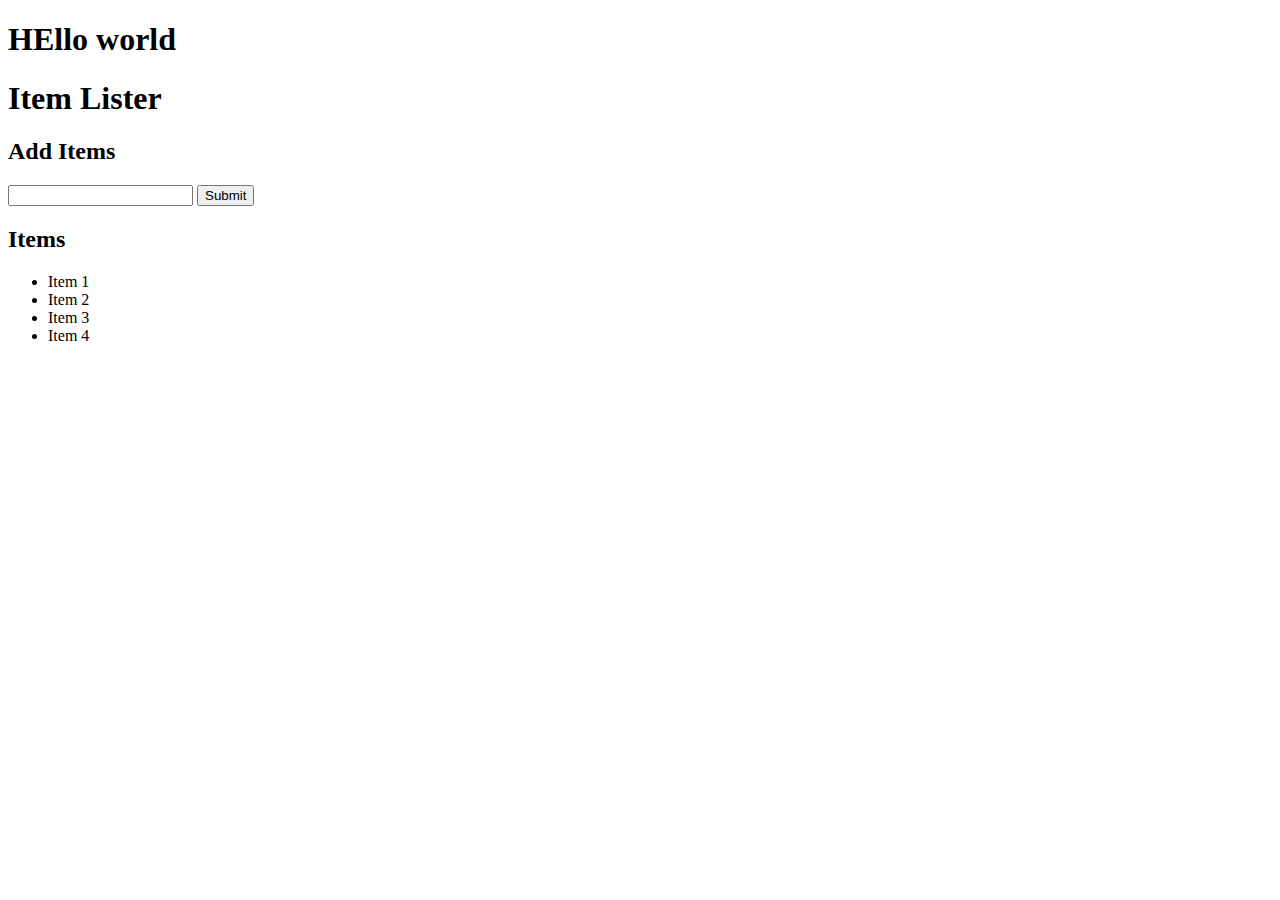
==== DOM/index.html @ 8f5ff548 "Creating Node and Modifying Dom" ====
<!DOCTYPE html>
<html lang="en">
<head>
  <meta charset="UTF-8">
  <meta name="viewport" content="width=device-width, initial-scale=1.0">
  <meta http-equiv="X-UA-Compatible" content="ie=edge">
  <link rel="stylesheet" href="https://maxcdn.bootstrapcdn.com/bootstrap/4.0.0-beta/css/bootstrap.min.css" integrity="sha384-/Y6pD6FV/Vv2HJnA6t+vslU6fwYXjCFtcEpHbNJ0lyAFsXTsjBbfaDjzALeQsN6M" crossorigin="anonymous">
  <h1>HEllo world</h1>
  <title>Item Lister</title>
</head>
<body>
  <header id="main-header" class="bg-success text-white p-4 mb-3">
    <div class="container">
      <h1 id="header-title">Item Lister <span style="display:none">123</span></h1>
    </div>
  </header>
  <div class="container">
   <div id="main" class="card card-body">
    <h2 class="title">Add Items</h2>
    <form class="form-inline mb-3">
      <input type="text" class="form-control mr-2">
      <input type="submit" class="btn btn-dark" value="Submit">
    </form>
    <h2 class="title">Items</h2>
    <ul id="items" class="list-group">
      <li class="list-group-item">Item 1</li>
      <li class="list-group-item">Item 2</li>
      <li class="list-group-item">Item 3</li>
      <li class="list-group-item">Item 4</li>
    </ul>
   </div>
  </div>
<script src="dom.js"></script>
</body>
</html>
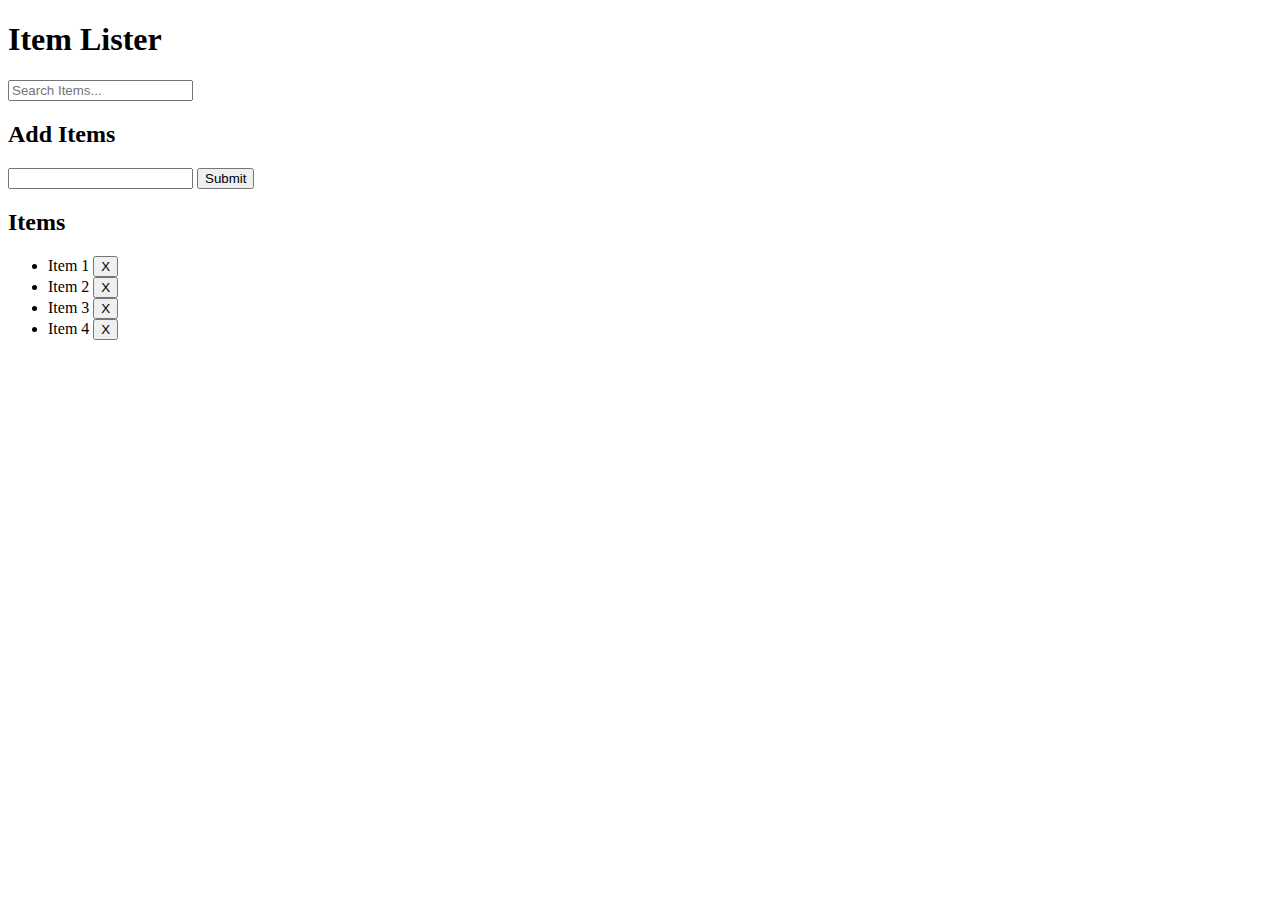
==== commit 87ff7869: "delete and add element" ====
--- a/DOM/index.html
+++ b/DOM/index.html
@@ -1,35 +1,36 @@
 <!DOCTYPE html>
 <html lang="en">
-<head>
-  <meta charset="UTF-8">
-  <meta name="viewport" content="width=device-width, initial-scale=1.0">
-  <meta http-equiv="X-UA-Compatible" content="ie=edge">
-  <link rel="stylesheet" href="https://maxcdn.bootstrapcdn.com/bootstrap/4.0.0-beta/css/bootstrap.min.css" integrity="sha384-/Y6pD6FV/Vv2HJnA6t+vslU6fwYXjCFtcEpHbNJ0lyAFsXTsjBbfaDjzALeQsN6M" crossorigin="anonymous">
-  <h1>HEllo world</h1>
-  <title>Item Lister</title>
-</head>
-<body>
-  <header id="main-header" class="bg-success text-white p-4 mb-3">
+
+<header id="main-header" class="bg-success text-white p-4 mb-3">
     <div class="container">
-      <h1 id="header-title">Item Lister <span style="display:none">123</span></h1>
+      <div class="row">
+        <div class="col-md-6">
+            <h1 id="header-title">Item Lister</h1>
+        </div>
+        <div class="col-md-6 align-self-center">
+            <input type="text" class="form-control" id="filter" placeholder="Search Items...">
+        </div>
+      </div>
     </div>
   </header>
+  <body>
   <div class="container">
    <div id="main" class="card card-body">
     <h2 class="title">Add Items</h2>
-    <form class="form-inline mb-3">
-      <input type="text" class="form-control mr-2">
+    <form id="addForm" class="form-inline mb-3">
+      <input type="text" class="form-control mr-2" id="item">
       <input type="submit" class="btn btn-dark" value="Submit">
     </form>
     <h2 class="title">Items</h2>
     <ul id="items" class="list-group">
-      <li class="list-group-item">Item 1</li>
-      <li class="list-group-item">Item 2</li>
-      <li class="list-group-item">Item 3</li>
-      <li class="list-group-item">Item 4</li>
+      <li class="list-group-item">Item 1 <button class="btn btn-danger btn-sm float-right delete">X</button></li>
+      <li class="list-group-item">Item 2 <button class="btn btn-danger btn-sm float-right delete">X</button></li>
+      <li class="list-group-item">Item 3 <button class="btn btn-danger btn-sm float-right delete">X</button></li>
+      <li class="list-group-item">Item 4 <button class="btn btn-danger btn-sm float-right delete">X</button></li>
     </ul>
    </div>
   </div>
-<script src="dom.js"></script>
+<script src="main.js"></script>
 </body>
 </html>
+
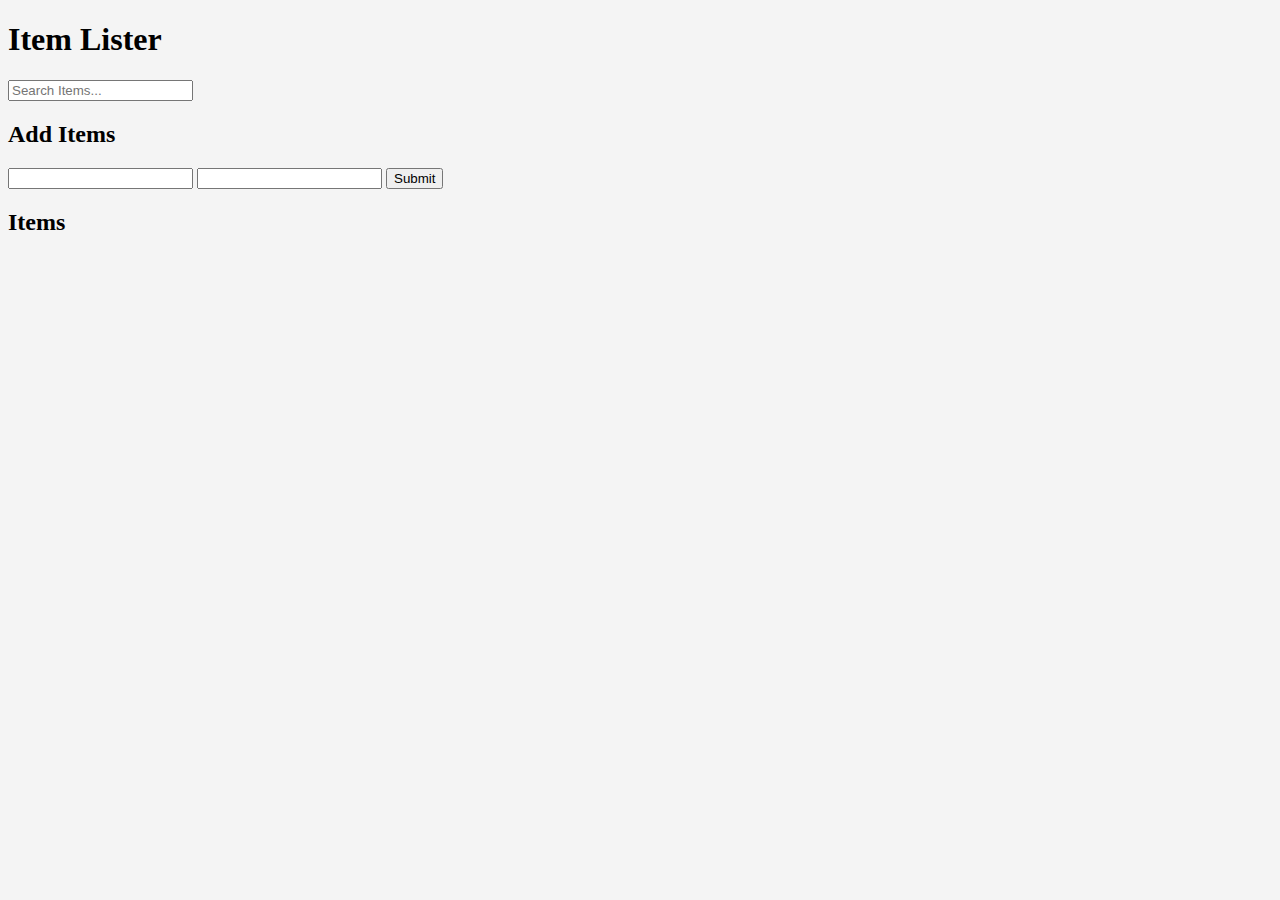
==== commit d96911f5: "showing two input text" ====
--- a/DOM/index.html
+++ b/DOM/index.html
@@ -1,4 +1,4 @@
-<!DOCTYPE html>
+<!-- <!DOCTYPE html>
 <html lang="en">
 
 <header id="main-header" class="bg-success text-white p-4 mb-3">
@@ -33,4 +33,58 @@
 <script src="main.js"></script>
 </body>
 </html>
+ -->
 
+
+ <!DOCTYPE html>
+ <html lang="en">
+ 
+ <head>
+     <meta charset="UTF-8">
+     <meta name="viewport" content="width=device-width, initial-scale=1.0">
+     <link rel="stylesheet" href="https://maxcdn.bootstrapcdn.com/bootstrap/4.0.0-beta/css/bootstrap.min.css" integrity="sha384-/Y6pD6FV/Vv2HJnA6t+vslU6fwYXjCFtcEpHbNJ0lyAFsXTsjBbfaDjzALeQsN6M" crossorigin="anonymous">
+ 
+     <title>Item Lister</title>
+     <link rel="stylesheet" href="styles.css">
+     <style>
+         body {
+             background-color: #f4f4f4;
+         }
+ 
+         /* Add more custom styling as needed */
+     </style>
+ 
+ </head>
+ 
+ <body>
+     <header id="main-header" class="bg-success text-white p-4 mb-3">
+         <div class="container">
+             <div class="row">
+                 <div class="col-md-6">
+                     <h1 id="header-title">Item Lister</h1>
+                 </div>
+                 <div class="col-md-6 align-self-center">
+                     <input type="text" class="form-control" id="filter" placeholder="Search Items...">
+                 </div>
+             </div>
+         </div>
+     </header>
+     <div class="container">
+         <div id="main" class="card card-body">
+             <h2 class="title">Add Items</h2>
+             <form id="addForm" class="form-inline mb-3">
+                 <input type="text" class="form-control mr-2" id="item">
+                 <input type="text" class="form-control mr-2" id="one">
+                 <input type="submit" class="btn btn-dark" value="Submit">
+             </form>
+             <h2 class="title">Items</h2>
+             <div id="itemContainer" class="list-group"> <!-- Changed from <ul> to <div> -->
+                 <!-- Items will be added here -->
+             </div>
+         </div>
+     </div>
+     <script src="main.js"></script>
+ </body>
+ 
+ </html>
+ 